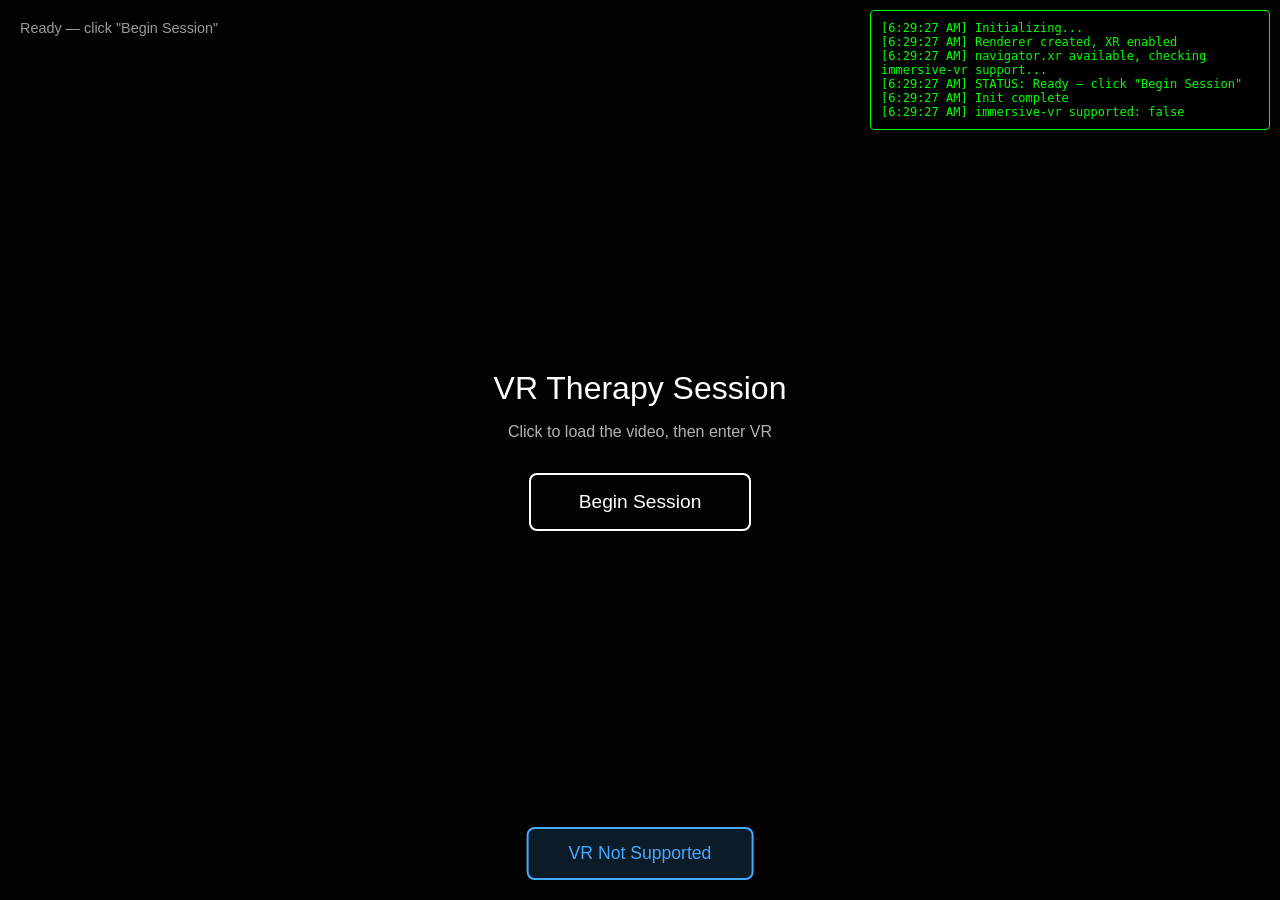
==== vr-app/index.html @ 8a356de1 "Initial commit: Life Lens VR app Co-Authored-By: Claude Opus 4.6 <noreply@anthropic.com>" ====
<!DOCTYPE html>
<html lang="en">
<head>
  <meta charset="UTF-8">
  <meta name="viewport" content="width=device-width, initial-scale=1.0">
  <title>VR Therapy - 360 Video</title>
  <style>
    * { margin: 0; padding: 0; box-sizing: border-box; }

    body {
      background: #000;
      color: #fff;
      font-family: -apple-system, BlinkMacSystemFont, 'Segoe UI', sans-serif;
      overflow: hidden;
    }

    #overlay {
      position: absolute;
      top: 0; left: 0;
      width: 100%; height: 100%;
      display: flex;
      flex-direction: column;
      align-items: center;
      justify-content: center;
      z-index: 10;
      background: rgba(0, 0, 0, 0.85);
    }

    #overlay h1 {
      font-size: 2rem;
      margin-bottom: 1rem;
      font-weight: 300;
    }

    #overlay p {
      font-size: 1rem;
      opacity: 0.7;
      margin-bottom: 2rem;
    }

    #start-btn {
      padding: 16px 48px;
      font-size: 1.2rem;
      border: 2px solid #fff;
      background: transparent;
      color: #fff;
      border-radius: 8px;
      cursor: pointer;
      transition: background 0.2s, color 0.2s;
    }

    #start-btn:hover {
      background: #fff;
      color: #000;
    }

    #enter-vr {
      display: none;
      position: absolute;
      bottom: 20px;
      left: 50%;
      transform: translateX(-50%);
      z-index: 20;
      padding: 14px 40px;
      font-size: 1.1rem;
      border: 2px solid #4af;
      background: rgba(68, 170, 255, 0.15);
      color: #4af;
      border-radius: 8px;
      cursor: pointer;
    }

    #status {
      position: absolute;
      top: 20px;
      left: 20px;
      z-index: 20;
      font-size: 0.9rem;
      opacity: 0.6;
    }
  </style>
</head>
<body>
  <div id="status">Loading...</div>

  <div id="overlay">
    <h1>VR Therapy Session</h1>
    <p>Click to load the video, then enter VR</p>
    <button id="start-btn">Begin Session</button>
  </div>

  <button id="enter-vr">Enter VR</button>

  <!-- Hidden video element — Three.js reads from this -->
  <video id="video" crossorigin="anonymous" playsinline loop style="display:none;"></video>

  <!-- Served locally by FastAPI — no CDN dependency -->
  <script src="three.min.js"></script>
  <script src="main.js"></script>
</body>
</html>
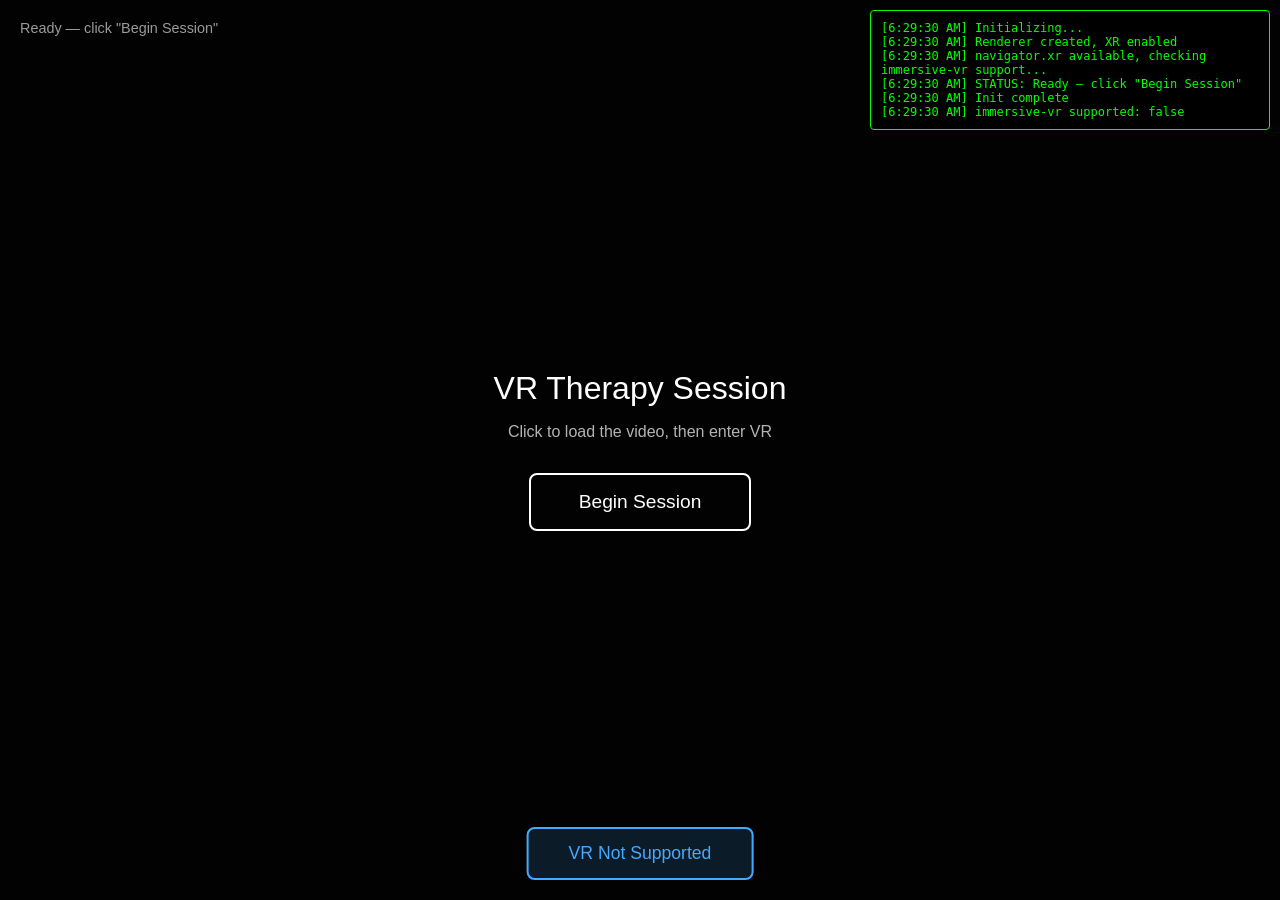
==== commit 03996c1a: "Integrate Gemini Multimodal Live API for VR scripted meditation" ====
--- a/vr-app/index.html
+++ b/vr-app/index.html
@@ -96,6 +96,9 @@
 
   <!-- Served locally by FastAPI — no CDN dependency -->
   <script src="three.min.js"></script>
+  <script src="sceneManager.js"></script>
+  <script src="audioManager.js"></script>
+  <script src="geminiManager.js"></script>
   <script src="main.js"></script>
 </body>
 </html>
